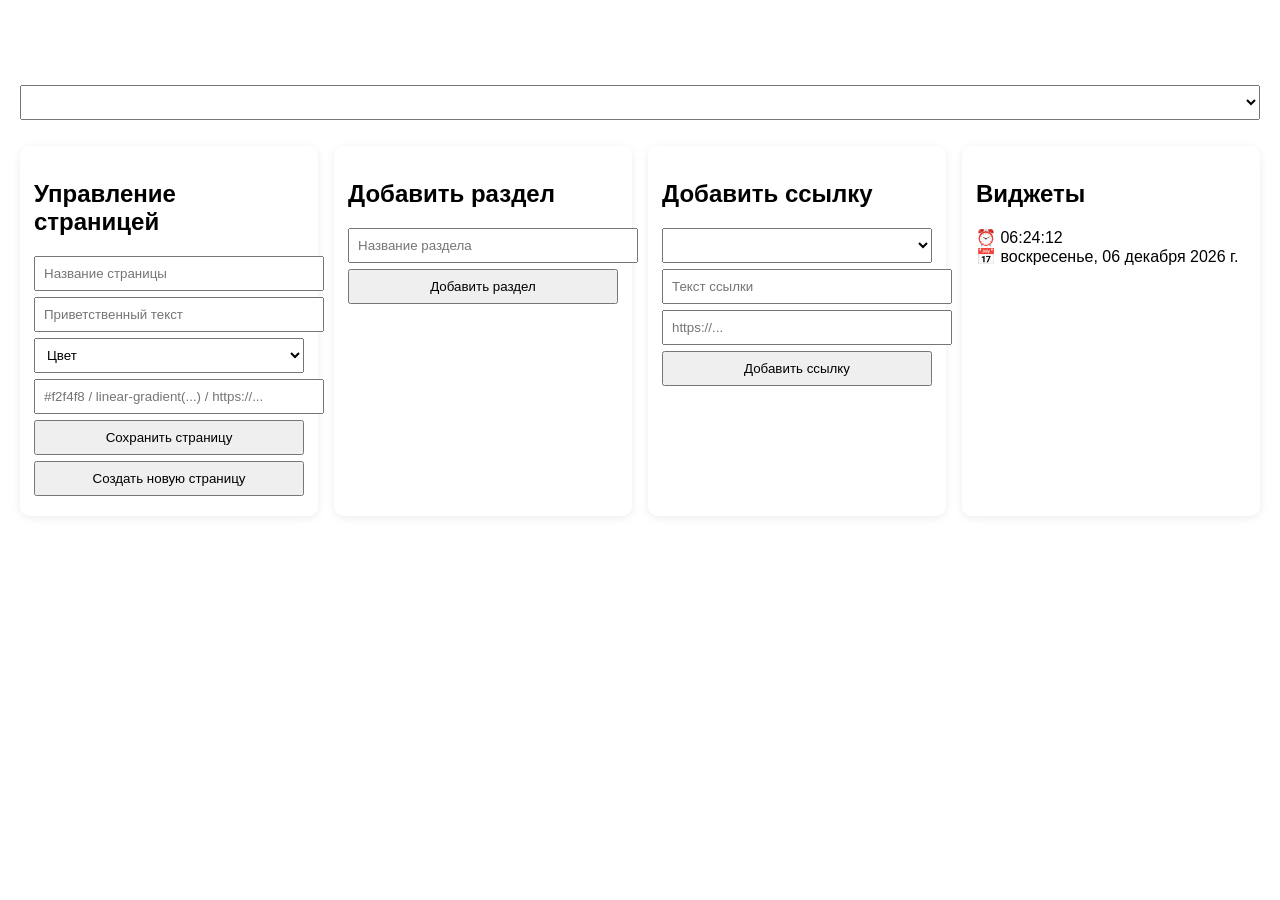
==== CorporatePortal/wwwroot/index.html @ 0a15af42 "Сделать MVP корпоративного портала с многостраничностью и редактированием" ====
<!doctype html>
<html lang="ru">
<head>
  <meta charset="utf-8" />
  <meta name="viewport" content="width=device-width, initial-scale=1" />
  <title>Corporate Portal</title>
  <link rel="stylesheet" href="styles.css" />
</head>
<body>
  <header>
    <h1 id="pageTitle"></h1>
    <p id="welcomeText"></p>
    <select id="pageSelect"></select>
  </header>
  <main>
    <section class="panel">
      <h2>Управление страницей</h2>
      <input id="titleInput" placeholder="Название страницы" />
      <input id="welcomeInput" placeholder="Приветственный текст" />
      <select id="bgType"><option value="color">Цвет</option><option value="gradient">Градиент</option><option value="image">Изображение URL</option></select>
      <input id="bgValue" placeholder="#f2f4f8 / linear-gradient(...) / https://..." />
      <button id="savePage">Сохранить страницу</button>
      <button id="createPage">Создать новую страницу</button>
    </section>
    <section class="panel">
      <h2>Добавить раздел</h2>
      <input id="groupTitle" placeholder="Название раздела" />
      <button id="addGroup">Добавить раздел</button>
    </section>
    <section class="panel">
      <h2>Добавить ссылку</h2>
      <select id="groupSelect"></select>
      <input id="linkTitle" placeholder="Текст ссылки" />
      <input id="linkUrl" placeholder="https://..." />
      <button id="addLink">Добавить ссылку</button>
    </section>
    <section id="widgets" class="panel">
      <h2>Виджеты</h2>
      <div id="clock"></div>
      <div id="today"></div>
    </section>
    <section id="groupsContainer"></section>
  </main>
  <script src="app.js"></script>
</body>
</html>
---- CorporatePortal/wwwroot/styles.css ----
body{font-family:Arial,sans-serif;margin:0;padding:20px;transition:background .3s,color .3s}
header{display:flex;gap:16px;align-items:center;flex-wrap:wrap}
main{display:grid;grid-template-columns:repeat(auto-fit,minmax(280px,1fr));gap:16px;margin-top:20px}
.panel{background:rgba(255,255,255,.86);padding:14px;border-radius:10px;box-shadow:0 2px 8px rgba(0,0,0,.08)}
input,select,button{display:block;width:100%;padding:8px;margin:6px 0}
#groupsContainer{grid-column:1/-1;display:grid;grid-template-columns:repeat(auto-fit,minmax(260px,1fr));gap:12px}
.group{background:rgba(255,255,255,.9);padding:12px;border-radius:10px}
a{display:block;margin:6px 0}
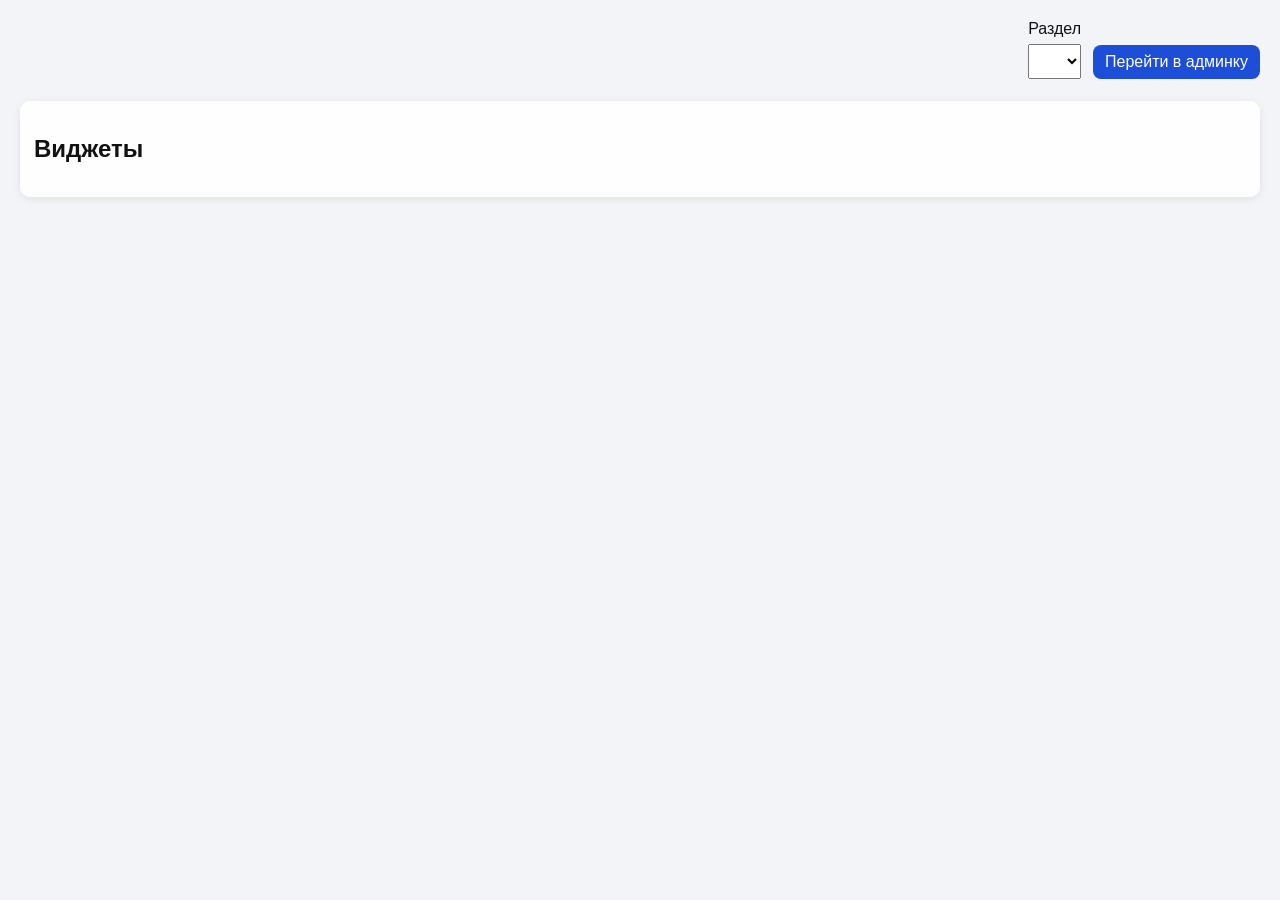
==== commit 6e9cfefa: "Разделить пользовательский портал и админку на разные страницы" ====
--- a/CorporatePortal/wwwroot/index.html
+++ b/CorporatePortal/wwwroot/index.html
@@ -3,44 +3,32 @@
 <head>
   <meta charset="utf-8" />
   <meta name="viewport" content="width=device-width, initial-scale=1" />
-  <title>Corporate Portal</title>
+  <title>Корпоративный портал</title>
   <link rel="stylesheet" href="styles.css" />
 </head>
 <body>
-  <header>
-    <h1 id="pageTitle"></h1>
-    <p id="welcomeText"></p>
-    <select id="pageSelect"></select>
+  <header class="topbar">
+    <div>
+      <h1 id="pageTitle"></h1>
+      <p id="welcomeText"></p>
+    </div>
+    <div class="topbar-controls">
+      <label>
+        Раздел
+        <select id="pageSelect"></select>
+      </label>
+      <a class="admin-link" href="/admin.html">Перейти в админку</a>
+    </div>
   </header>
-  <main>
-    <section class="panel">
-      <h2>Управление страницей</h2>
-      <input id="titleInput" placeholder="Название страницы" />
-      <input id="welcomeInput" placeholder="Приветственный текст" />
-      <select id="bgType"><option value="color">Цвет</option><option value="gradient">Градиент</option><option value="image">Изображение URL</option></select>
-      <input id="bgValue" placeholder="#f2f4f8 / linear-gradient(...) / https://..." />
-      <button id="savePage">Сохранить страницу</button>
-      <button id="createPage">Создать новую страницу</button>
-    </section>
-    <section class="panel">
-      <h2>Добавить раздел</h2>
-      <input id="groupTitle" placeholder="Название раздела" />
-      <button id="addGroup">Добавить раздел</button>
-    </section>
-    <section class="panel">
-      <h2>Добавить ссылку</h2>
-      <select id="groupSelect"></select>
-      <input id="linkTitle" placeholder="Текст ссылки" />
-      <input id="linkUrl" placeholder="https://..." />
-      <button id="addLink">Добавить ссылку</button>
-    </section>
-    <section id="widgets" class="panel">
-      <h2>Виджеты</h2>
-      <div id="clock"></div>
-      <div id="today"></div>
-    </section>
-    <section id="groupsContainer"></section>
-  </main>
-  <script src="app.js"></script>
+
+  <section id="widgets" class="panel">
+    <h2>Виджеты</h2>
+    <div id="clock"></div>
+    <div id="today"></div>
+  </section>
+
+  <main id="groupsContainer"></main>
+
+  <script src="portal.js"></script>
 </body>
 </html>
--- a/CorporatePortal/wwwroot/styles.css
+++ b/CorporatePortal/wwwroot/styles.css
@@ -1,8 +1,12 @@
-body{font-family:Arial,sans-serif;margin:0;padding:20px;transition:background .3s,color .3s}
-header{display:flex;gap:16px;align-items:center;flex-wrap:wrap}
-main{display:grid;grid-template-columns:repeat(auto-fit,minmax(280px,1fr));gap:16px;margin-top:20px}
-.panel{background:rgba(255,255,255,.86);padding:14px;border-radius:10px;box-shadow:0 2px 8px rgba(0,0,0,.08)}
+body{font-family:Arial,sans-serif;margin:0;padding:20px;transition:background .3s,color .3s;background:#f2f4f8;color:#111}
+.topbar{display:flex;justify-content:space-between;gap:16px;align-items:flex-start;flex-wrap:wrap;margin-bottom:16px}
+.topbar-controls{display:flex;gap:12px;align-items:end;flex-wrap:wrap}
+.admin-link{display:inline-block;padding:8px 12px;background:#1d4ed8;color:#fff;text-decoration:none;border-radius:8px}
+.panel{background:rgba(255,255,255,.9);padding:14px;border-radius:10px;box-shadow:0 2px 8px rgba(0,0,0,.08);margin-bottom:12px}
+main{display:grid;grid-template-columns:repeat(auto-fit,minmax(260px,1fr));gap:12px}
+.admin-grid{display:grid;grid-template-columns:repeat(auto-fit,minmax(300px,1fr));gap:16px}
 input,select,button{display:block;width:100%;padding:8px;margin:6px 0}
-#groupsContainer{grid-column:1/-1;display:grid;grid-template-columns:repeat(auto-fit,minmax(260px,1fr));gap:12px}
 .group{background:rgba(255,255,255,.9);padding:12px;border-radius:10px}
 a{display:block;margin:6px 0}
+#groupsContainer{grid-column:1/-1;display:grid;grid-template-columns:repeat(auto-fit,minmax(260px,1fr));gap:12px}
+#previewContainer{grid-column:1/-1}
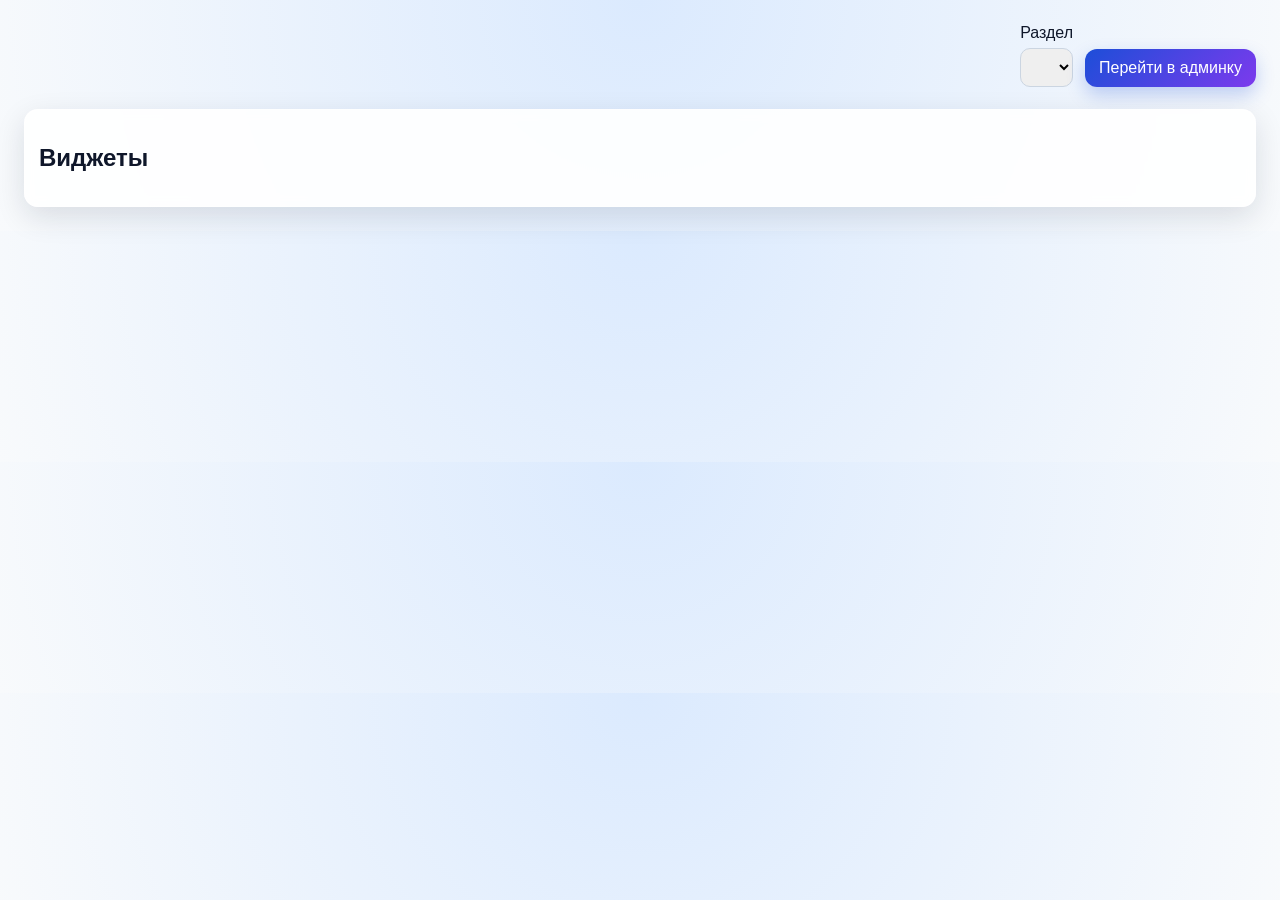
==== commit 30a5bd20: "Улучшить UI, сортировку, виджеты и стартовую страницу без swagger" ====
--- a/CorporatePortal/wwwroot/index.html
+++ b/CorporatePortal/wwwroot/index.html
@@ -1,34 +1,3 @@
-<!doctype html>
-<html lang="ru">
-<head>
-  <meta charset="utf-8" />
-  <meta name="viewport" content="width=device-width, initial-scale=1" />
-  <title>Корпоративный портал</title>
-  <link rel="stylesheet" href="styles.css" />
-</head>
-<body>
-  <header class="topbar">
-    <div>
-      <h1 id="pageTitle"></h1>
-      <p id="welcomeText"></p>
-    </div>
-    <div class="topbar-controls">
-      <label>
-        Раздел
-        <select id="pageSelect"></select>
-      </label>
-      <a class="admin-link" href="/admin.html">Перейти в админку</a>
-    </div>
-  </header>
-
-  <section id="widgets" class="panel">
-    <h2>Виджеты</h2>
-    <div id="clock"></div>
-    <div id="today"></div>
-  </section>
-
-  <main id="groupsContainer"></main>
-
-  <script src="portal.js"></script>
-</body>
-</html>
+<!doctype html><html lang="ru"><head><meta charset="utf-8"/><meta name="viewport" content="width=device-width, initial-scale=1"/><title>Корпоративный портал</title><link rel="stylesheet" href="styles.css"/><style id="themeStyle"></style></head><body>
+<header class="topbar"><div><h1 id="pageTitle"></h1><p id="welcomeText"></p></div><div class="topbar-controls"><label>Раздел<select id="pageSelect"></select></label><a class="admin-link" href="/admin.html">Перейти в админку</a></div></header>
+<section class="panel"><h2>Виджеты</h2><div id="widgets" class="widget-grid"></div></section><main id="groupsContainer"></main><script src="portal.js"></script></body></html>
--- a/CorporatePortal/wwwroot/styles.css
+++ b/CorporatePortal/wwwroot/styles.css
@@ -1,12 +1,7 @@
-body{font-family:Arial,sans-serif;margin:0;padding:20px;transition:background .3s,color .3s;background:#f2f4f8;color:#111}
-.topbar{display:flex;justify-content:space-between;gap:16px;align-items:flex-start;flex-wrap:wrap;margin-bottom:16px}
-.topbar-controls{display:flex;gap:12px;align-items:end;flex-wrap:wrap}
-.admin-link{display:inline-block;padding:8px 12px;background:#1d4ed8;color:#fff;text-decoration:none;border-radius:8px}
-.panel{background:rgba(255,255,255,.9);padding:14px;border-radius:10px;box-shadow:0 2px 8px rgba(0,0,0,.08);margin-bottom:12px}
-main{display:grid;grid-template-columns:repeat(auto-fit,minmax(260px,1fr));gap:12px}
-.admin-grid{display:grid;grid-template-columns:repeat(auto-fit,minmax(300px,1fr));gap:16px}
-input,select,button{display:block;width:100%;padding:8px;margin:6px 0}
-.group{background:rgba(255,255,255,.9);padding:12px;border-radius:10px}
-a{display:block;margin:6px 0}
-#groupsContainer{grid-column:1/-1;display:grid;grid-template-columns:repeat(auto-fit,minmax(260px,1fr));gap:12px}
-#previewContainer{grid-column:1/-1}
+:root{--accent:#1d4ed8;--card-bg:rgba(255,255,255,.9);}*{box-sizing:border-box}body{font-family:Inter,Segoe UI,Arial,sans-serif;margin:0;padding:24px;transition:.3s;background:radial-gradient(circle at top,#dbeafe,#f8fafc);color:#0f172a}
+.topbar{display:flex;justify-content:space-between;gap:16px;align-items:flex-start;flex-wrap:wrap;margin-bottom:16px}.topbar h1{margin:.1rem 0;font-size:2rem}.topbar p{margin:.2rem 0;opacity:.85}
+.topbar-controls{display:flex;gap:12px;align-items:end;flex-wrap:wrap}.admin-link{display:inline-block;padding:10px 14px;background:linear-gradient(135deg,var(--accent),#7c3aed);color:#fff;text-decoration:none;border-radius:12px;box-shadow:0 8px 18px rgba(29,78,216,.25)}
+.panel,.group,.widget{background:var(--card-bg);backdrop-filter:blur(6px);padding:14px;border-radius:14px;box-shadow:0 10px 30px rgba(15,23,42,.12);border:1px solid rgba(255,255,255,.4)}
+main{display:grid;grid-template-columns:repeat(auto-fit,minmax(260px,1fr));gap:12px}.admin-grid{display:grid;grid-template-columns:repeat(auto-fit,minmax(300px,1fr));gap:16px}
+input,select,button,textarea{display:block;width:100%;padding:10px;margin:6px 0;border-radius:10px;border:1px solid #cbd5e1}button{background:#fff;cursor:pointer}.row{display:grid;grid-template-columns:1fr 1fr;gap:8px}
+a{display:block;margin:6px 0;color:var(--accent)}#groupsContainer{grid-column:1/-1;display:grid;grid-template-columns:repeat(auto-fit,minmax(260px,1fr));gap:12px}#previewContainer{grid-column:1/-1}.widget-grid{display:grid;grid-template-columns:repeat(auto-fit,minmax(220px,1fr));gap:10px}.hint{font-size:.9rem;opacity:.8}
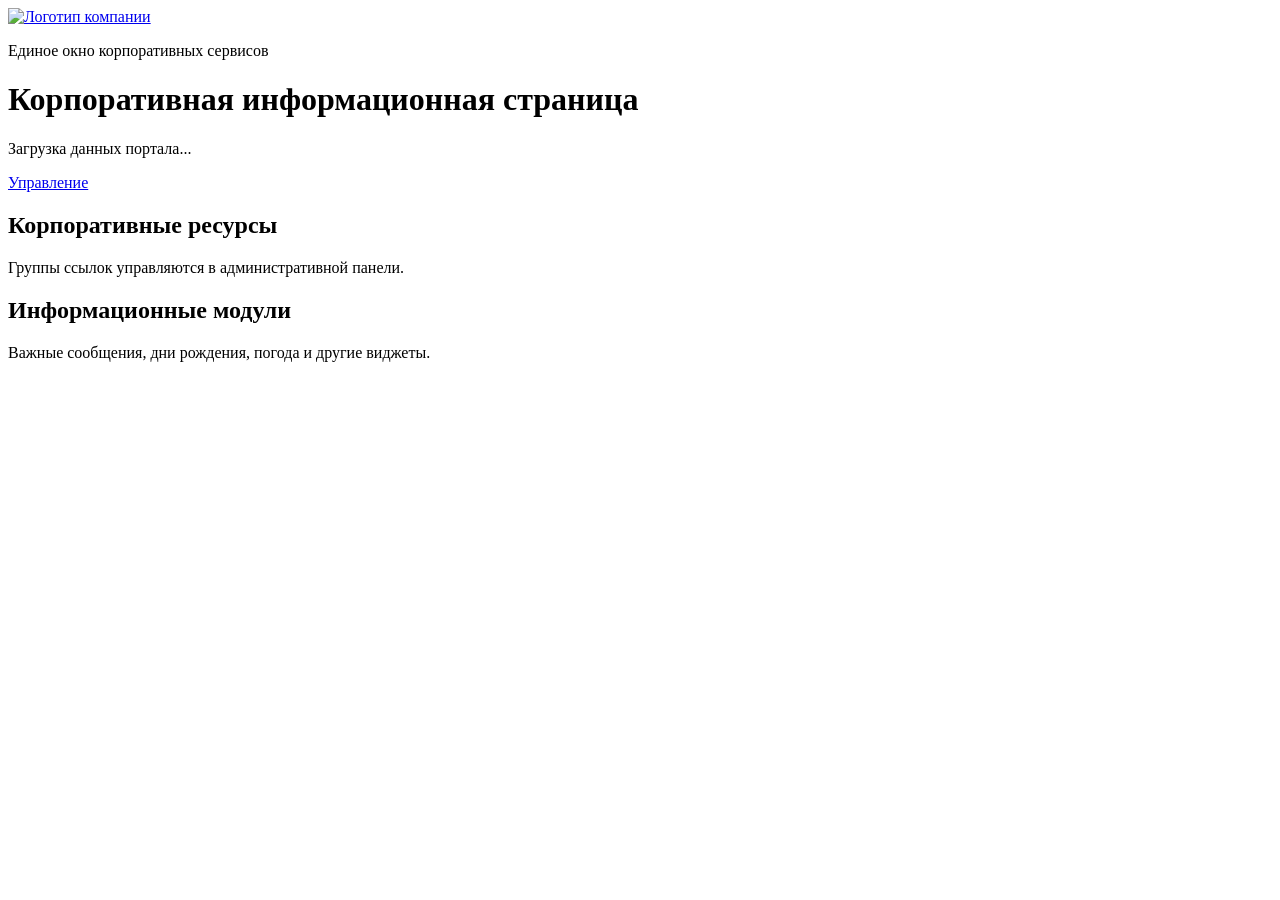
==== commit ae5defff: "Build managed corporate portal MVP" ====
--- a/CorporatePortal/wwwroot/index.html
+++ b/CorporatePortal/wwwroot/index.html
@@ -1,3 +1,59 @@
-<!doctype html><html lang="ru"><head><meta charset="utf-8"/><meta name="viewport" content="width=device-width, initial-scale=1"/><title>Корпоративный портал</title><link rel="stylesheet" href="styles.css"/><style id="themeStyle"></style></head><body>
-<header class="topbar"><div><h1 id="pageTitle"></h1><p id="welcomeText"></p></div><div class="topbar-controls"><label>Раздел<select id="pageSelect"></select></label><a class="admin-link" href="/admin.html">Перейти в админку</a></div></header>
-<section class="panel"><h2>Виджеты</h2><div id="widgets" class="widget-grid"></div></section><main id="groupsContainer"></main><script src="portal.js"></script></body></html>
+<!doctype html>
+<html lang="ru">
+<head>
+  <meta charset="utf-8">
+  <meta name="viewport" content="width=device-width, initial-scale=1">
+  <title>Корпоративный портал</title>
+  <link rel="stylesheet" href="/css/site.css">
+</head>
+<body>
+  <div class="decor decor-yellow"></div>
+  <div class="decor decor-blue"></div>
+  <header class="hero shell">
+    <a class="brand" href="/">
+      <img id="portal-logo" alt="Логотип компании" src="/images/logo-placeholder.svg">
+    </a>
+    <div class="hero-card">
+      <p class="eyebrow">Единое окно корпоративных сервисов</p>
+      <h1 id="portal-title">Корпоративная информационная страница</h1>
+      <p id="portal-welcome">Загрузка данных портала...</p>
+    </div>
+    <a class="admin-link" href="/admin.html">Управление</a>
+  </header>
+
+  <main class="shell">
+    <section aria-labelledby="links-heading" class="panel">
+      <div class="section-heading">
+        <h2 id="links-heading">Корпоративные ресурсы</h2>
+        <p>Группы ссылок управляются в административной панели.</p>
+      </div>
+      <div id="link-groups" class="link-grid"></div>
+    </section>
+
+    <section aria-labelledby="modules-heading" class="panel modules-panel">
+      <div class="section-heading">
+        <h2 id="modules-heading">Информационные модули</h2>
+        <p>Важные сообщения, дни рождения, погода и другие виджеты.</p>
+      </div>
+      <div id="modules" class="module-grid"></div>
+    </section>
+  </main>
+
+  <template id="group-template">
+    <article class="link-group">
+      <h3><span class="group-icon"></span><span class="group-title"></span></h3>
+      <p class="group-description"></p>
+      <ul></ul>
+    </article>
+  </template>
+
+  <template id="module-template">
+    <article class="module-card">
+      <h3></h3>
+      <div class="module-content"></div>
+    </article>
+  </template>
+
+  <script src="/js/portal.js"></script>
+</body>
+</html>
